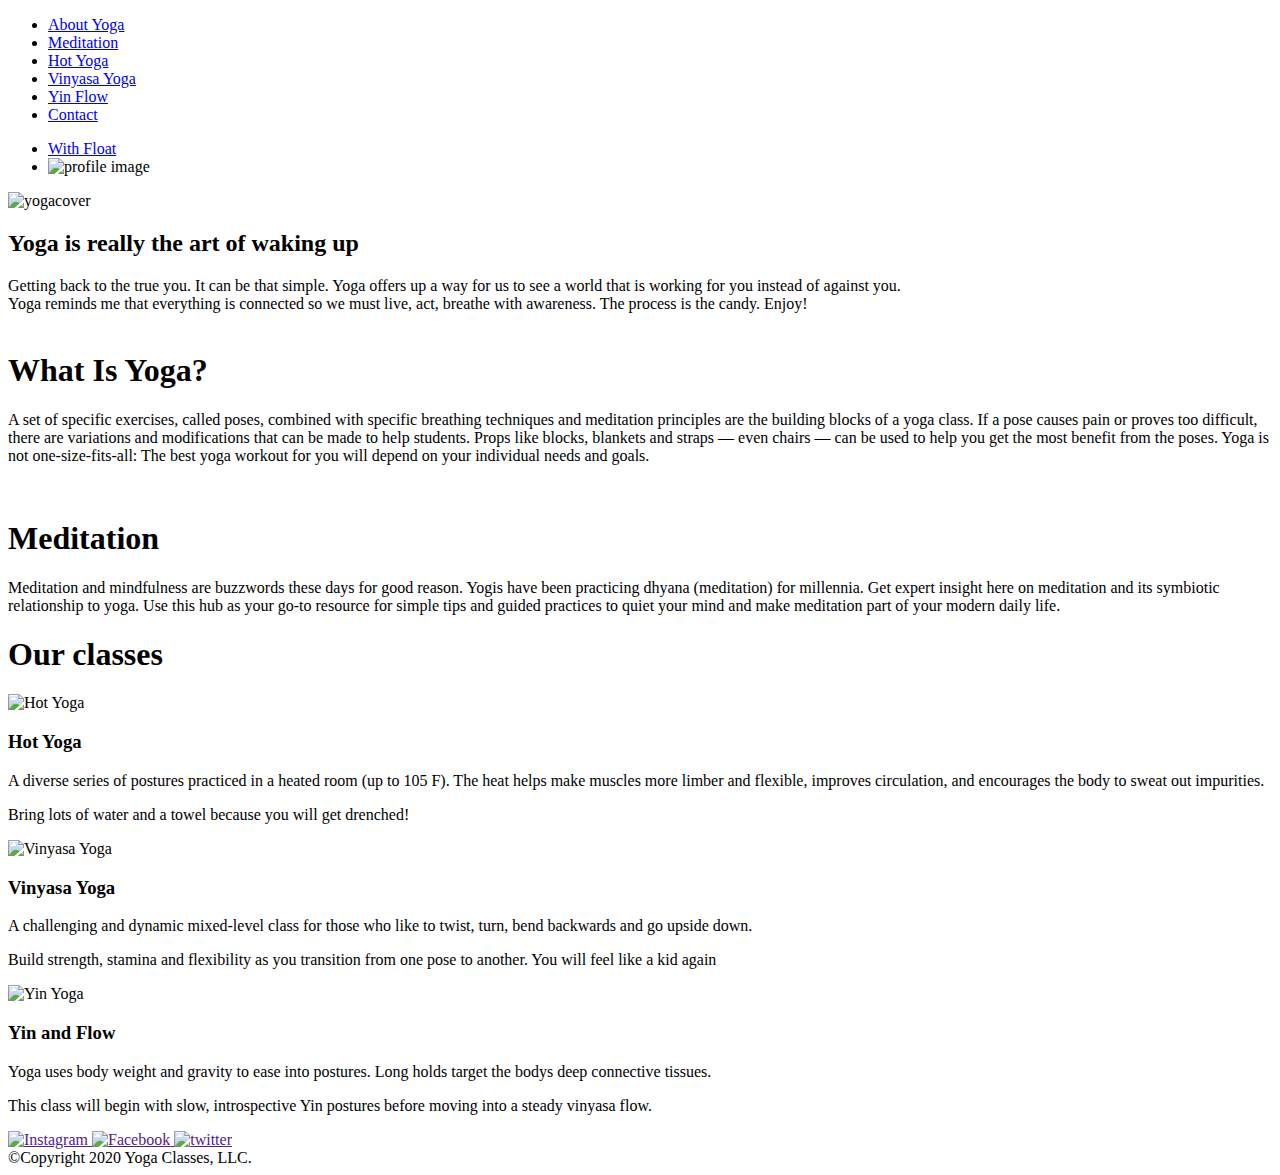
==== flexbox.html @ c5a99806 "Add files via upload" ====
<!DOCTYPE html>
<html lang="en" dir="ltr">
  <head>
    <meta charset="utf-8"/>
    <link rel="stylesheet"  href= "../week-2-create-something-beautiful-dseydahmetova/css/flexbox.css"/>
	<link rel = "icon" href = "../week-2-create-something-beautiful-dseydahmetova/images/top4.png" 
			 type = "image/x-icon"> 
    <meta content="width=device-width, initial-scale=1" name="viewport" />
    <link href="https://fonts.googleapis.com/css2?family=Fredoka+One&family=Indie+Flower&family=Julius+Sans+One&display=swap" rel="stylesheet">
    <title>float</title>
  </head>
  <body>
        <header>
        <div class="nav clearfix">
            <ul class="nav-left nav-item">
				<li><a href="#about">About Yoga</a></li>
				<li><a href="#meditation">Meditation</a></li>
				<li><a href="#hotyoga">Hot Yoga</a></li>
				<li><a href="#vinyasa">Vinyasa Yoga</a></li>
				<li><a href="#yinflow">Yin Flow</a></li>
				<li><a href="#contact">Contact</a></li>
            </ul>
            <ul class="nav-right nav-item">
				<li><a href="./index.html">With Float</a></li>
				<li><img src="images/Image from iOS.jpg" alt="profile image" class="profile-image"></li>
						   </ul>
        </div>
      </header>
     
        <div class="cover-page">
			<img class="logo" src="images/top4.png" alt="yogacover">
			<h2>Yoga is really the art of waking up</h2>
			<span class="tagline">Getting back to the true you. It can be that simple. 
				Yoga offers up a way for us to see a world that is working for you instead of against you. <br>
				Yoga reminds me that everything is connected so we must live, act, breathe with awareness. The process is the candy. Enjoy!</span>
		</div>
		<!--/.cover-->
    
      <div class="container">
        <div class="row-left clearfix" id="about">
          <img src="images/about.jpg" alt="" class="row-img">
        <div class = "center">
          <h1>What Is Yoga? </h1>
          <p class = "first-letter">A set of specific exercises, called poses, combined with specific breathing techniques and meditation principles are the building blocks of a yoga class. If a pose causes pain or proves too difficult, there are variations and modifications that can be made to help students. Props like blocks, blankets and straps — even chairs — can be used to help you get the most benefit from the poses. Yoga is not one-size-fits-all: The best yoga workout for you will depend on your individual needs and goals.</p>
        </div>
        </div>
        <div class="row-right clearfix" id="meditation">
          <img src="images/relax.jpg" alt="" class="row-img">
          <div class = "center">
          <h1>Meditation</h1>
          <p class = "first-letter">Meditation and mindfulness are buzzwords these days for good reason. Yogis have been practicing dhyana (meditation) for millennia. Get expert insight here on meditation and its symbiotic relationship to yoga. Use this hub as your go-to resource for simple tips and guided practices to quiet your mind and make meditation part of your modern daily life.</p>
        </div>
      </div>
        <!---row content-->
        

        <div class="table">
            <h1>Our classes</h1>
		<div id = "hotyoga" class="col">
			<img class="img" src="images/hotyoga.jpg" alt="Hot Yoga">
			<h3>Hot Yoga</h3>
			<p>A diverse series of postures practiced in a heated room (up to 105 F).
          The heat helps make muscles more limber and flexible, improves circulation, and encourages the body to sweat out impurities.</p>
          <p>Bring lots of water and a towel because you will get drenched!</p>
		</div>
		<!--/.first-->
		<div id = "vinyasa" class="col">
			<img class="img" src="images/vinyasa.jpg" alt="Vinyasa Yoga">
			<h3> Vinyasa Yoga </h3>
			<p>A challenging and dynamic mixed-level class for those who like to twist, turn, bend backwards and go upside down.</p>
			<p>Build strength, stamina and flexibility as you transition from one pose to another. You will feel like a kid again</p>
		  </div>
		  <!--/.second-->
		  <div id = "yinflow" class="col">
			<img class="img" src="images/yinyoga.jpg" alt="Yin Yoga">
			<h3 >Yin and Flow</h3> 
			<p>Yoga uses body weight and gravity to ease into postures. Long holds target the bodys deep connective tissues.</p>
			<p>This class will begin with slow, introspective Yin postures before moving into a steady vinyasa flow.</p>
		  </div>
		  <!--/.third-->	
        </div>
    

      
		

<div id = "contact" class="contact">
      
        <a href="" target="_blank">
        <img class = "social-icon" src="images/insta.png" alt="Instagram">
      </a>
        <a href="" target="_blank">
          <img class = "social-icon" src="images/facebook.png" alt="Facebook">
        </a> 
        <a href="" target="_blank">
        <img class = "social-icon" src="images/twitter.png" alt="twitter">
      </a> 
     
  </div>
</div>
  <footer class="main-footer">
    <span>&copy;Copyright 2020 Yoga Classes, LLC.</span>
	</footer>
	
  </body>
</html>
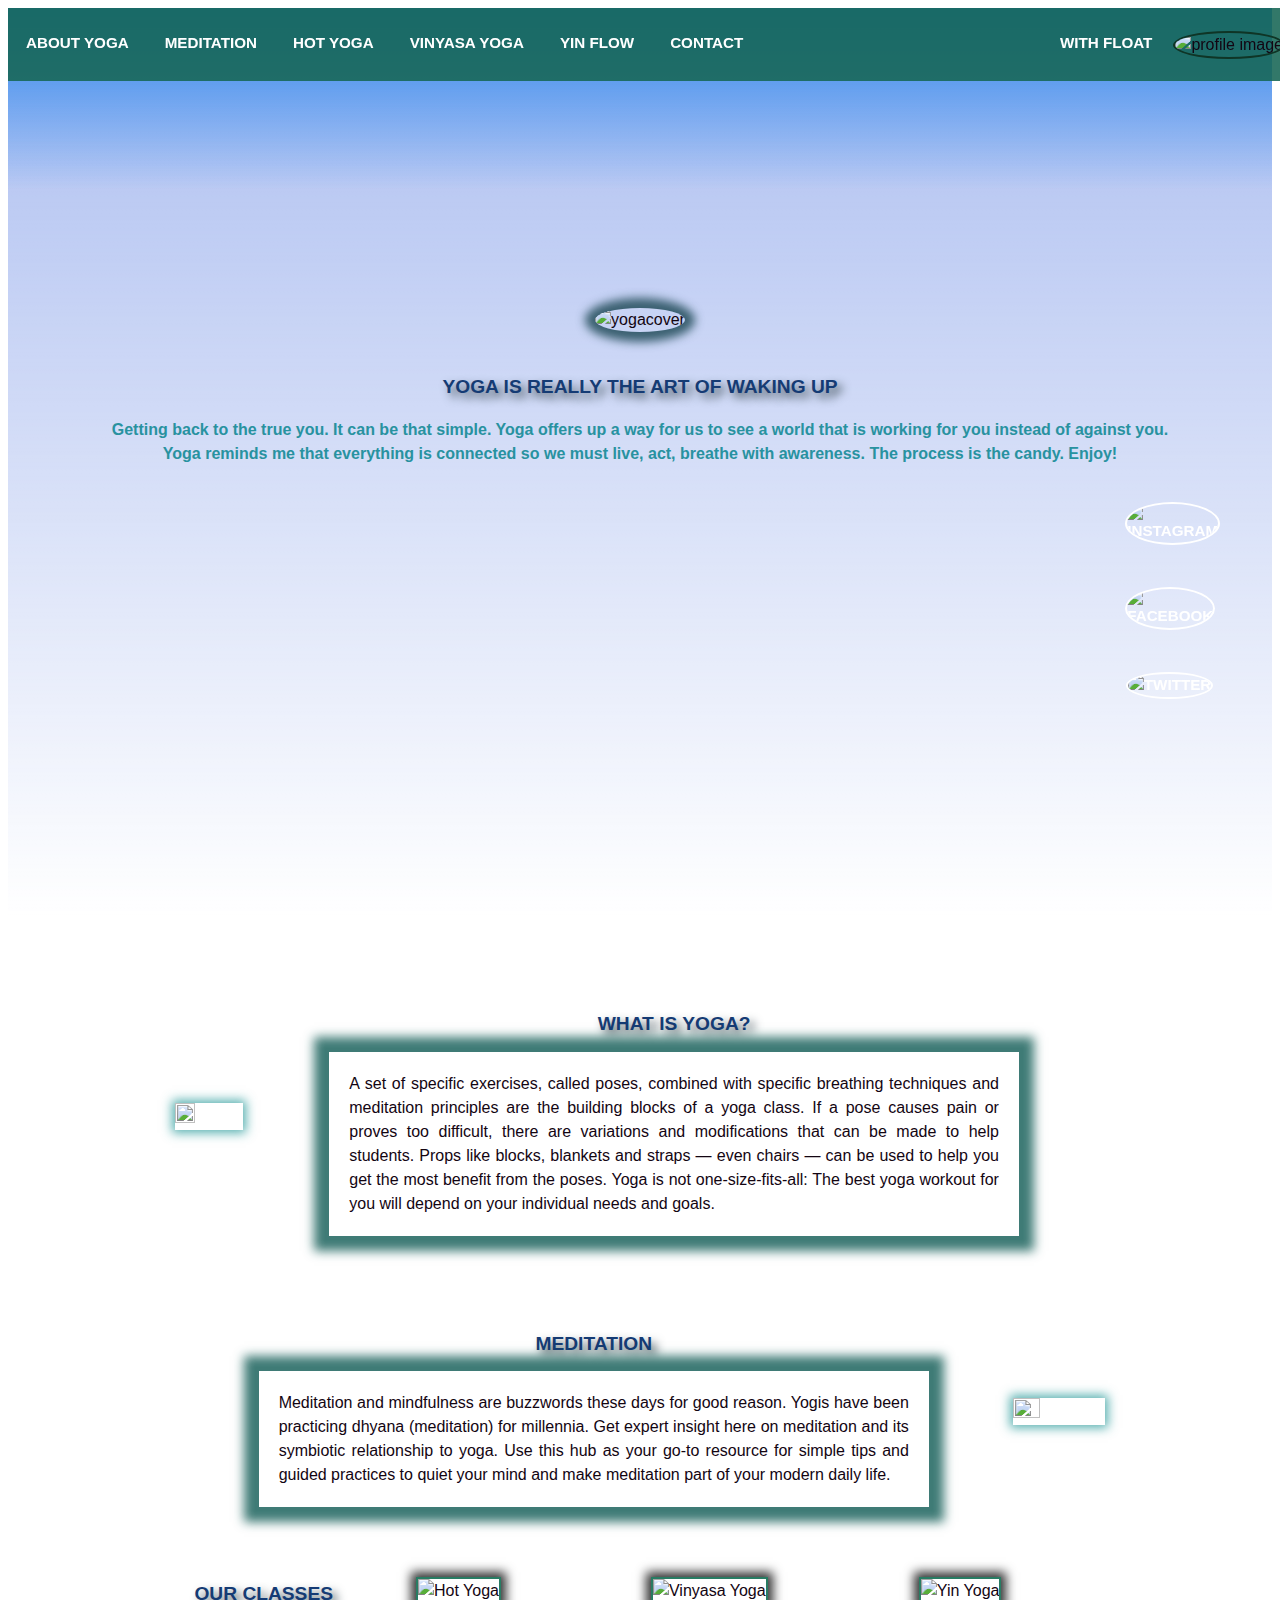
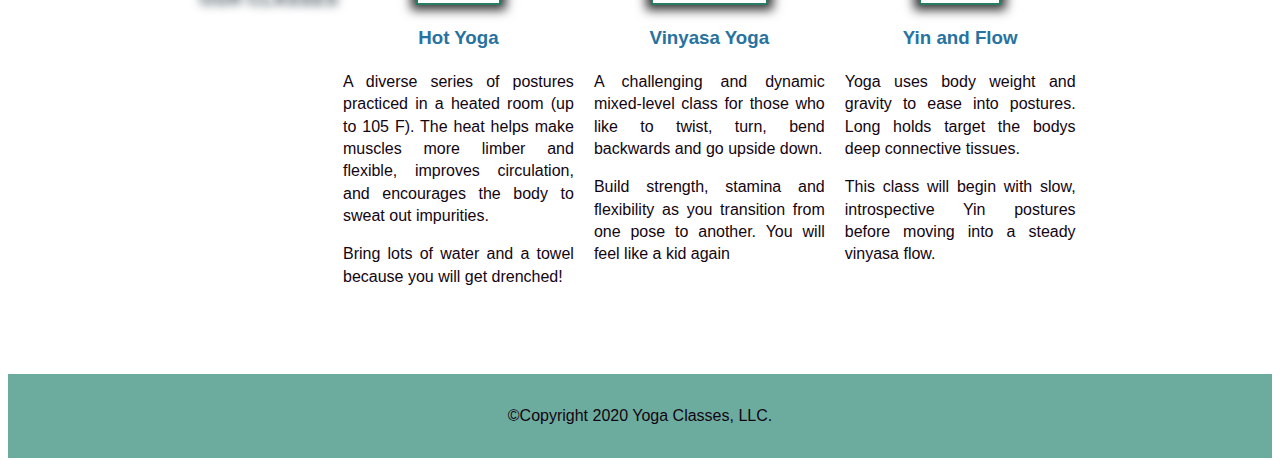
==== commit ba111993: "Update flexbox.html" ====
--- a/flexbox.html
+++ b/flexbox.html
@@ -3,8 +3,8 @@
 <html lang="en" dir="ltr">
   <head>
     <meta charset="utf-8"/>
-    <link rel="stylesheet"  href= "../week-2-create-something-beautiful-dseydahmetova/css/flexbox.css"/>
-	<link rel = "icon" href = "../week-2-create-something-beautiful-dseydahmetova/images/top4.png" 
+    <link rel="stylesheet"  href= "flexbox.css">
+	<link rel = "icon" href = "top4.png" 
 			 type = "image/x-icon"> 
     <meta content="width=device-width, initial-scale=1" name="viewport" />
     <link href="https://fonts.googleapis.com/css2?family=Fredoka+One&family=Indie+Flower&family=Julius+Sans+One&display=swap" rel="stylesheet">
--- a/flexbox.css
+++ b/flexbox.css
@@ -0,0 +1,307 @@
+/* ================================= 
+  Base Element Styles
+==================================== */
+
+*{
+	box-sizing: border-box;
+  }
+  
+  header {
+	margin: 0;
+	background-color: #176655e1;;
+	position: fixed;
+	width: 100%;
+  }
+  
+  body{
+	font-family: 'Georgia', sans-serif;
+	line-height: 1.5;
+    color: #130512;
+  }
+  
+ul{
+list-style: none;
+}
+
+  a{
+	text-decoration: none;
+	color: #fff;
+    font-weight: bold;
+	text-transform: uppercase;
+	text-align: center;
+	padding: 10px 15px;
+	font-size: .95em;
+  }
+  
+  li{
+	width: auto;
+	margin: 3px;
+  }
+  
+  h3{
+    text-align: center;
+	color: #2872a0;
+}
+
+h1, 
+h2{
+
+   font-size: 1.2em;
+    text-align: center;
+    color: #153b74;
+    text-shadow: 5px 5px 10px #3b4b53;
+  text-transform: uppercase;
+}
+
+  footer{
+	text-align: center;
+	background: #08745d98;
+	margin-top: 20px;
+	margin-bottom: 0;
+	padding: 30px;
+  }
+  
+  
+ 
+/*--------pseudo------------*/
+
+:target{
+	box-shadow: 0px 0px 10px 15px rgba(55, 98, 104, 0.4);
+  }
+  
+  	a:hover{
+	color: rgb(15, 13, 13);
+  }
+  
+  .logo:hover{
+	box-shadow: 0px 0px 10px 15px #184350cc;
+  }
+  
+  .clearfix::after{
+	content: "";
+	display: table;
+	clear: both;
+  }
+  
+  /* this makes the image bigger when the mouse is over the image */
+  .profile-image:hover{
+	transform: scale(1.3);
+	border: solid 2px black;
+  }
+  
+  
+ /* ================================= 
+  Base Layout Styles
+==================================== */
+
+/* ---- Navigation ---- */
+
+  .nav{
+	margin: 0 auto;
+  }
+
+  .nav,
+  .nav-item{
+    display: flex;
+    flex-direction: column;
+    flex-wrap: wrap;
+    padding-top: 20px;
+  }
+
+  .nav-item{
+    padding: 0;
+    margin: 0;
+    flex-direction: row;
+    justify-content: space-between;
+    flex-grow: 1;
+  }
+
+.nav-right{
+    flex-grow: 0;
+  justify-content: center;
+}
+
+  .profile-image{
+    width: 40px;
+    height: 40px;
+    border: solid 2px #0f3526;
+    border-radius: 50%;
+  }
+  
+
+/* ---- Layout Containers ---- */
+
+  .container{
+	margin: auto;
+	width: 90%;
+  }
+  
+  .tagline {
+    color: #2892a0;
+    font-weight: 700;
+}
+
+.center {
+    display: flex;
+    margin: 0;
+    flex-direction:  column;
+    justify-content: center;
+}
+
+  .row-right, 
+  .row-left{
+	display: flex;
+  flex-direction: row;
+  margin: 8%  4% auto;
+  }
+
+  .row-right{
+    flex-direction: row-reverse;
+  }
+
+  .row-right p, 
+  .row-left p{
+	box-shadow: 0px 0px 10px 15px rgba(15, 90, 84, 0.8);
+	 margin: 0 auto;
+	 width: 80%;
+	 text-align: justify;
+	 padding: 20px;
+  
+  }
+
+  .row-img{
+	margin: auto;
+	width: 30%;
+	height: 30%;
+	box-shadow: 0px 0px 10px 3px rgba(45, 156, 156, 0.8);
+  }
+  
+  .table{
+    display: flex;
+    flex-wrap: wrap;
+    text-align: center;
+    margin: 60px;
+    padding: 0;
+    /* height: 450px; align all the items on the cross axis
+    align-items: stretch; */
+    justify-content: space-around;
+  }
+  
+  .table p{
+	line-height: 1.4;
+	text-align: justify;
+  }
+
+  .col{
+    padding: 10px;
+    /* this sets same size of items for the first element and a 200px
+    min-width to display another column.. this is talking as a flex item */
+    flex: 1 200px;
+    /* this makes all the height margins similars.. */
+    margin-top: 0;
+    margin-bottom: auto;
+  }
+
+  .col img{
+    margin: auto;
+    width: 80%;
+    height: 80%;
+    box-shadow: 0px 0px 10px 5px rgba(0,0,0, .8);
+  }
+
+  
+/* ---- Page Elements ---- */
+.cover-page{
+    padding-top: 200px;
+	text-align: center;
+	padding: 3.2em 0;
+  	height: 600px;
+  	background: linear-gradient(#2b86ee, transparent 20%),
+				linear-gradient(0deg, #fff, transparent),
+			   #abbdf0 url('../sample/images/top.jpg') no-repeat center;
+  	background-size: cover;
+	margin-bottom: 40px;
+  }
+
+  .logo{
+	position: center;
+  margin: 150px 0 30px 0;
+  width: 150px;
+  height: 150px;
+  box-shadow: 0px 0px 10px 10px #184350cc;
+  border-radius: 50%; 
+  }
+  
+  .img {
+	width: 80%;
+	height: 80%;
+	border: solid 2px #287c63;
+ }
+ 
+ .social-icon{
+	 margin: 10%;
+	 width: 40px;
+	 height: 40px;
+	 border-radius: 50%;
+	 border: solid  2px white;
+ }
+  
+.contact {
+    position: fixed;
+    display: flex;
+    flex-direction: column;
+    bottom: 20%;
+    right: 1em;
+}
+  
+  
+  
+  /*   margin: 0 auto; */
+  
+  /*  when the screen is bigger */
+  @media (min-width : 702px) and (max-width:1600px) {
+  
+  .container{
+	width: 80%;
+  }
+  
+  .nav {
+        flex-direction: row;
+        padding-bottom: 1.5%;
+      }
+
+      .nav-items{
+        flex-direction: row;
+      }
+
+      .nav-right{
+        justify-content: flex-end;
+        width: 40%;
+      }
+
+      .nav-left{
+        flex-wrap: nowrap;
+        justify-content: flex-start;
+        width: 60%;
+      }
+
+      .cover-page{
+        padding-top:  150px;
+        padding-bottom: 60%;
+      }
+
+      .logo{
+        margin-bottom: 2%;
+        width: 300px;
+        height: 300px;
+      }
+
+      .table{
+        flex-direction: row;
+        text-align: center;
+      }
+  .contact {
+    bottom: 20%;
+    right: 2.5em;
+  }
+}